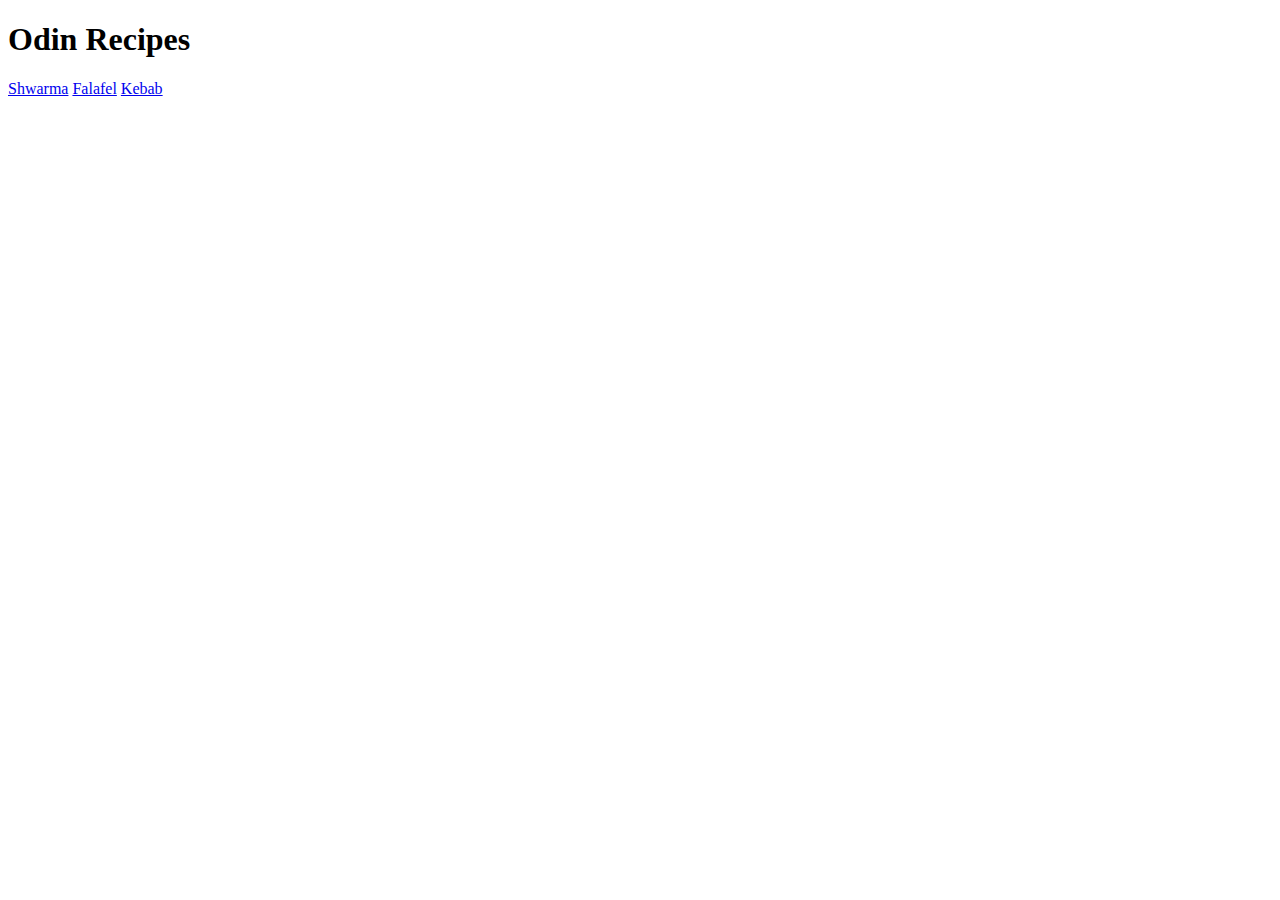
==== index.html @ ae78cf0e "created home page of odin recipes with 3 recipes" ====
<!DOCTYPE html>
<html lang="en">
    <head>
        <meta charset="UTF-8" />
        <meta name="viewport" content="width=device-width, initial-scale=1.0" />
        <title>Oden Recipes</title>
    </head>
    <body>
        <h1>Odin Recipes</h1>

        <a href="recipes/shwarma.html">Shwarma</a>
        <a href="recipes/falafel.html">Falafel</a>
        <a href="recipes/kebab.html">Kebab</a>
    </body>
</html>
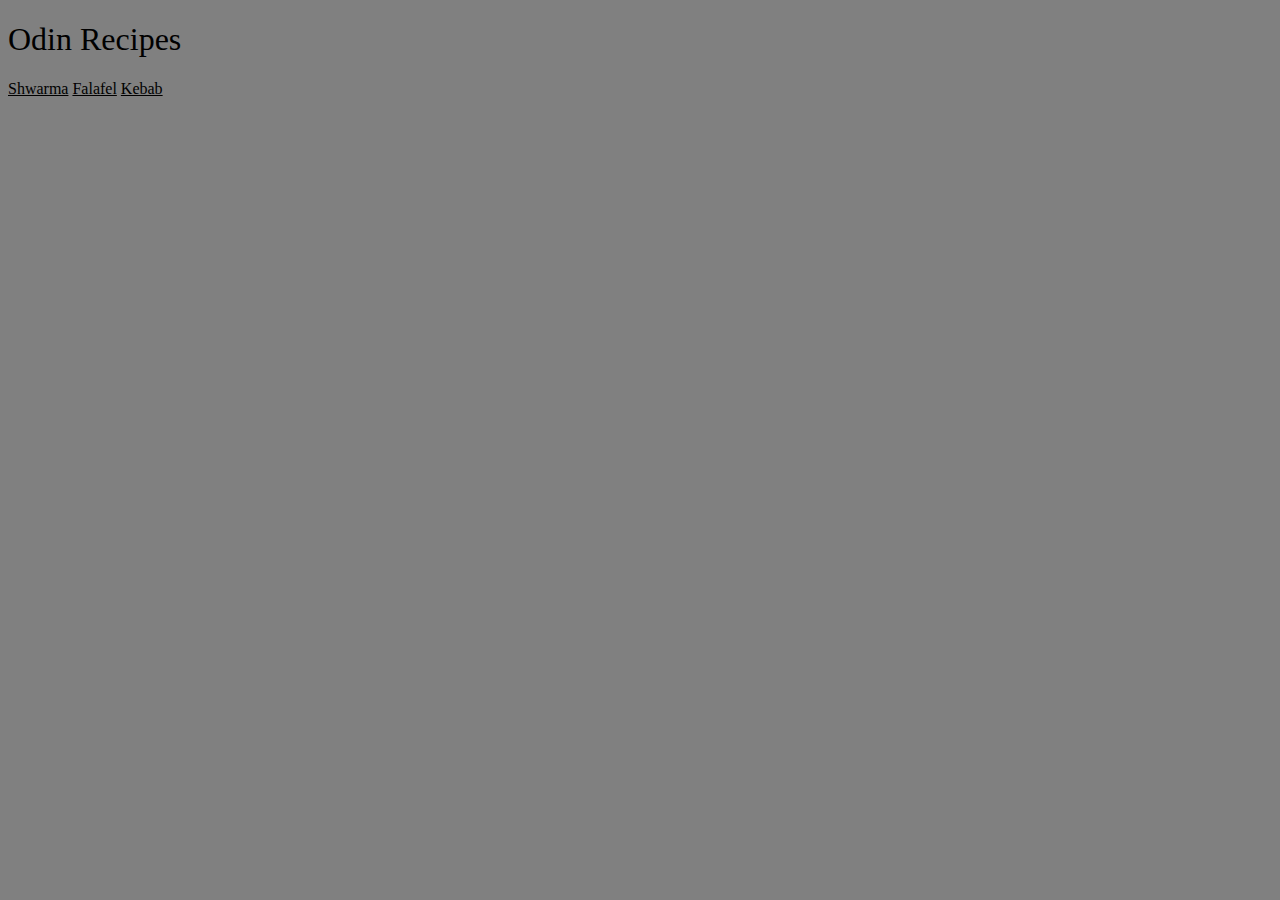
==== commit 3fd66c05: "added css styles" ====
--- a/index.html
+++ b/index.html
@@ -3,7 +3,8 @@
     <head>
         <meta charset="UTF-8" />
         <meta name="viewport" content="width=device-width, initial-scale=1.0" />
-        <title>Oden Recipes</title>
+        <title>Odin Recipes</title>
+        <link rel="stylesheet" href="styles/styles.css" />
     </head>
     <body>
         <h1>Odin Recipes</h1>
--- a/styles/styles.css
+++ b/styles/styles.css
@@ -0,0 +1,10 @@
+* {
+    background-color: gray;
+    color: black;
+    font-family: Cambria, Cochin, Georgia, Times, 'Times New Roman', serif;
+    font-weight: 200;
+}
+
+.food-image{
+    border-radius: 50%;
+}